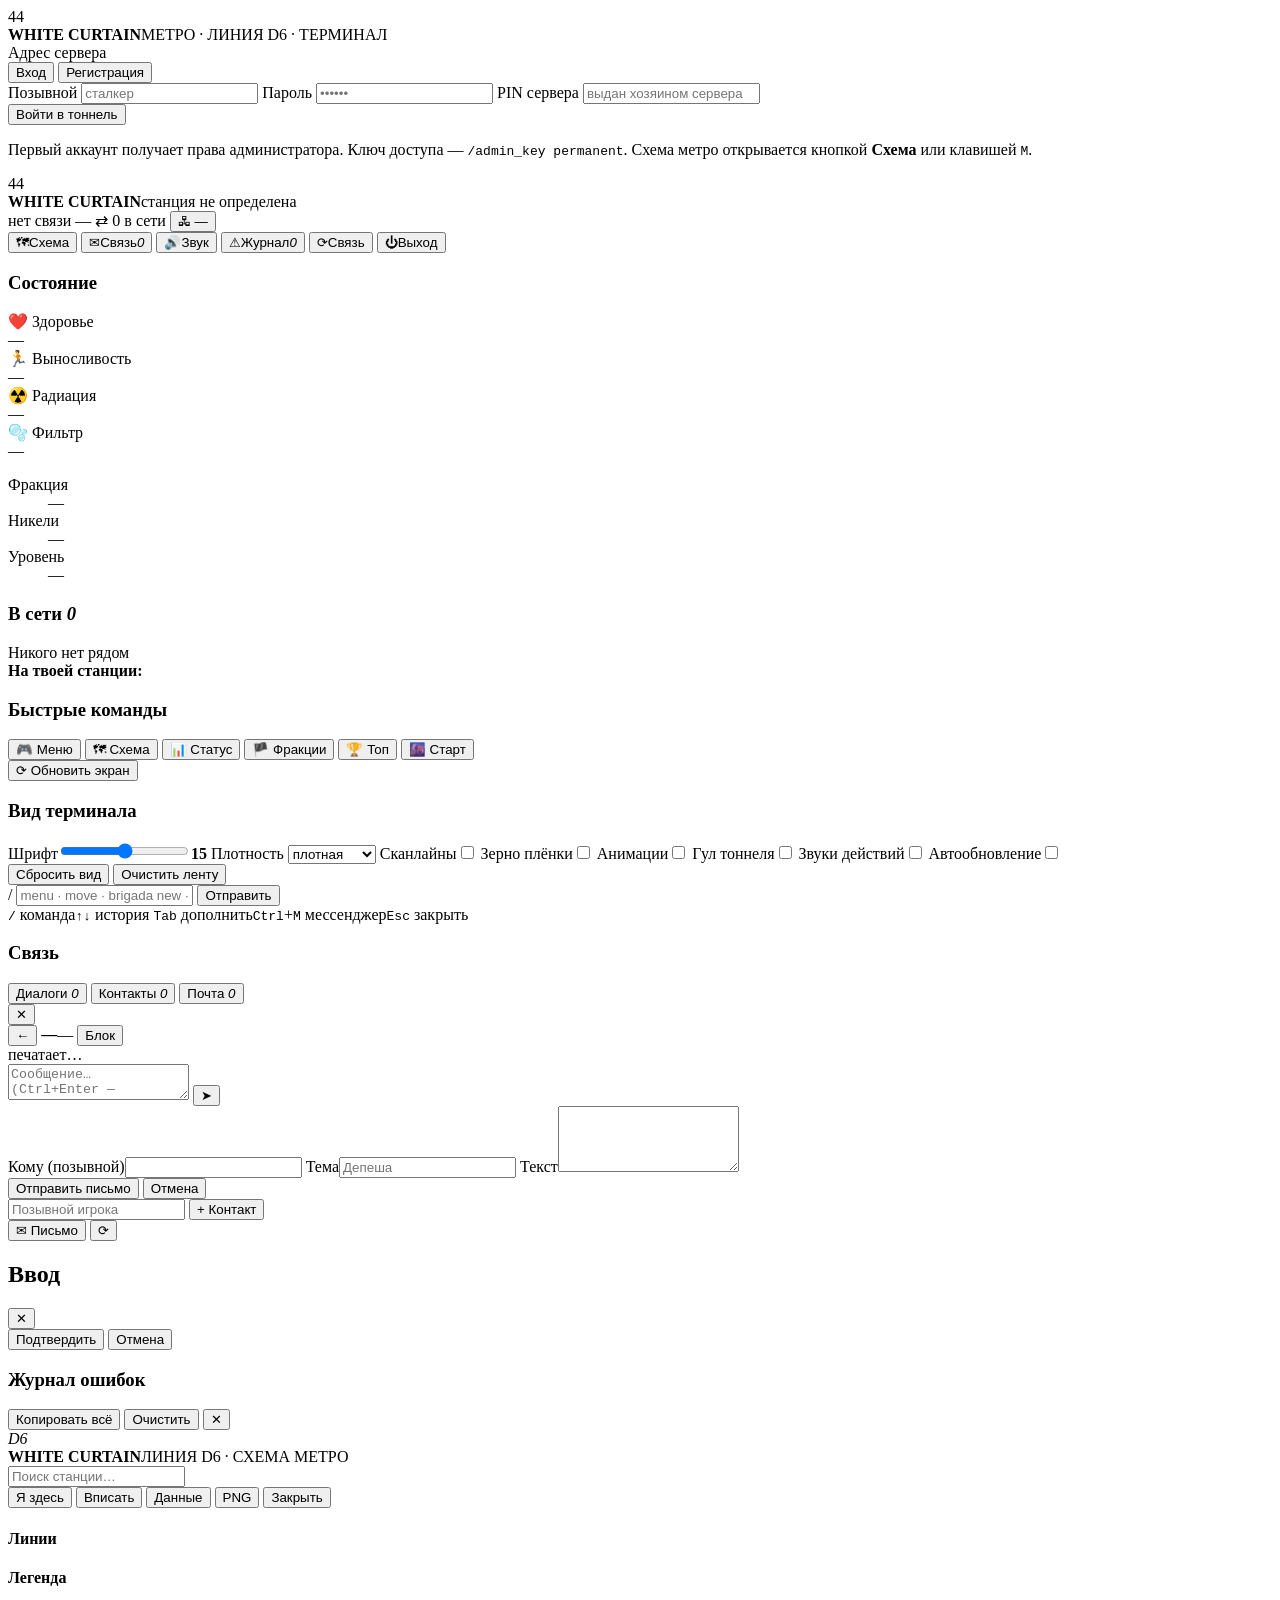
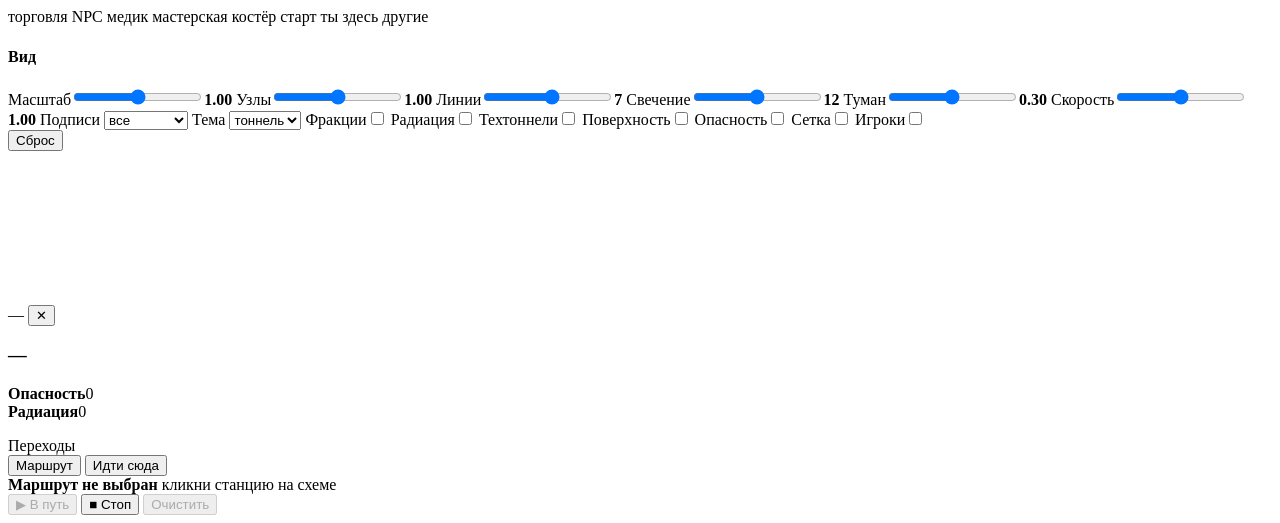
==== 0.5/build0_5/server/web/static/index.html @ 771f6d8e "Первый коммит" ====
<!doctype html>
<html lang="ru">
<head>
  <meta charset="utf-8">
  <meta name="viewport" content="width=device-width,initial-scale=1,viewport-fit=cover">
  <meta name="theme-color" content="#07090b">
  <title>44 · WHITE CURTAIN — терминал линии D6</title>
  <link rel="stylesheet" href="/static/style.css">
  <link rel="stylesheet" href="/static/map.css">
</head>
<body data-density="normal">

<div class="bg" aria-hidden="true">
  <div class="bg-glow"></div><div class="bg-sweep"></div>
  <div class="bg-grain"></div><div class="bg-scan"></div><div class="bg-vignette"></div>
</div>

<section id="auth" class="auth">
  <div class="auth-card">
    <div class="sign">
      <div class="sign-round">44</div>
      <div class="sign-text"><b>WHITE CURTAIN</b><span>МЕТРО · ЛИНИЯ D6 · ТЕРМИНАЛ</span></div>
    </div>
    <div id="lan-box" class="lan-box hidden">
      <span>Адрес сервера</span><div id="lan-list"></div>
    </div>
    <div class="auth-tabs">
      <button id="tab-login" class="tab active" type="button">Вход</button>
      <button id="tab-reg" class="tab" type="button">Регистрация</button>
    </div>
    <form id="auth-form" autocomplete="on">
      <label class="fld"><span>Позывной</span>
        <input id="lg" name="username" autocomplete="username" placeholder="сталкер" required minlength="3"></label>
      <label class="fld"><span>Пароль</span>
        <input id="pw" name="password" type="password" autocomplete="current-password" placeholder="••••••" required minlength="6"></label>
      <label class="fld hidden" id="pin-fld"><span>PIN сервера</span>
        <input id="pin" type="password" inputmode="numeric" placeholder="выдан хозяином сервера"></label>
      <div id="auth-err" class="auth-err" role="alert"></div>
      <button id="auth-go" class="btn success wide" type="submit">Войти в тоннель</button>
    </form>
    <p class="auth-note">Первый аккаунт получает права администратора. Ключ доступа — <code>/admin_key permanent</code>. Схема метро открывается кнопкой <b>Схема</b> или клавишей <kbd>M</kbd>.</p>
  </div>
</section>

<div id="app" class="app hidden">
  <header class="top">
    <div class="sign small">
      <div class="sign-round">44</div>
      <div class="sign-text"><b>WHITE CURTAIN</b><span id="station">станция не определена</span></div>
    </div>
    <div class="top-mid">
      <span id="net" class="pill off"><i></i><span id="net-text">нет связи</span></span>
      <span id="who" class="pill ghost">—</span>
      <span id="sync" class="pill ghost" title="Синхронизация мира">⇄ <span id="sync-text">0 в сети</span></span>
      <button id="lan-chip" class="pill ghost btn-copy" type="button" title="Скопировать адрес сервера">🖧 <span id="lan-addr">—</span></button>
    </div>
    <div class="top-actions">
      <button id="map-btn" class="icon-btn" type="button" title="Интерактивная схема (M)">🗺<span>Схема</span></button>
      <button id="msg-btn" class="icon-btn" type="button" title="Мессенджер">✉<span>Связь</span><em id="msg-count" class="badge hidden">0</em></button>
      <button id="sound" class="icon-btn on" type="button" title="Звук включён" aria-pressed="true">🔊<span>Звук</span></button>
      <button id="errors-btn" class="icon-btn" type="button" title="Журнал ошибок">⚠<span>Журнал</span><em id="err-count" class="badge hidden">0</em></button>
      <button id="reconnect" class="icon-btn" type="button" title="Переподключить">⟳<span>Связь</span></button>
      <button id="logout" class="icon-btn" type="button" title="Выйти">⏻<span>Выход</span></button>
    </div>
  </header>

  <aside class="rail">
    <section class="panel">
      <h3>Состояние</h3>
      <div id="vitals" class="vitals">
        <div class="vital" data-k="hp"><label>❤️ Здоровье</label><div class="bar"><i style="width:0%"></i></div><span>—</span></div>
        <div class="vital" data-k="st"><label>🏃 Выносливость</label><div class="bar"><i style="width:0%"></i></div><span>—</span></div>
        <div class="vital" data-k="rad"><label>☢️ Радиация</label><div class="bar"><i style="width:0%"></i></div><span>—</span></div>
        <div class="vital" data-k="filter"><label>🫧 Фильтр</label><div class="bar"><i style="width:0%"></i></div><span>—</span></div>
      </div>
      <dl class="kv">
        <div><dt>Фракция</dt><dd id="v-faction">—</dd></div>
        <div><dt>Никели</dt><dd id="v-money">—</dd></div>
        <div><dt>Уровень</dt><dd id="v-level">—</dd></div>
      </dl>
    </section>
    <section class="panel">
      <h3>В сети <em id="online-count" class="tag">0</em></h3>
      <div id="online-list" class="online"><div class="empty">Никого нет рядом</div></div>
      <div id="nearby-box" class="nearby hidden"><b>На твоей станции:</b><span id="nearby-names"></span></div>
    </section>
    <section class="panel">
      <h3>Быстрые команды</h3>
      <div class="quick">
        <button data-cmd="menu">🎮 Меню</button>
        <button data-open-map>🗺 Схема</button>
        <button data-cmd="status">📊 Статус</button>
        <button data-cmd="faction">🏴 Фракции</button>
        <button data-cmd="leaderboard">🏆 Топ</button>
        <button data-cmd="start">🌆 Старт</button>
      </div>
      <button id="force-refresh" class="btn tiny secondary wide mt" type="button">⟳ Обновить экран</button>
    </section>
    <section class="panel">
      <h3>Вид терминала</h3>
      <div class="ctrl">
        <label class="ctrl-row"><span>Шрифт</span><input id="set-font" type="range" min="13" max="19" step="1"><b id="set-font-v">15</b></label>
        <label class="ctrl-row"><span>Плотность</span>
          <select id="set-density"><option value="compact">плотная</option><option value="normal">обычная</option><option value="wide">свободная</option></select></label>
        <label class="ctrl-row switch"><span>Сканлайны</span><input id="set-scan" type="checkbox"><i></i></label>
        <label class="ctrl-row switch"><span>Зерно плёнки</span><input id="set-grain" type="checkbox"><i></i></label>
        <label class="ctrl-row switch"><span>Анимации</span><input id="set-motion" type="checkbox"><i></i></label>
        <label class="ctrl-row switch"><span>Гул тоннеля</span><input id="set-amb" type="checkbox"><i></i></label>
        <label class="ctrl-row switch"><span>Звуки действий</span><input id="set-sfx" type="checkbox"><i></i></label>
        <label class="ctrl-row switch"><span>Автообновление</span><input id="set-autoref" type="checkbox"><i></i></label>
        <div class="ctrl-row"><button id="set-reset" class="btn tiny secondary" type="button">Сбросить вид</button>
          <button id="feed-clear" class="btn tiny secondary" type="button">Очистить ленту</button></div>
      </div>
    </section>
  </aside>

  <main id="feed" class="feed" tabindex="0"></main>

  <footer class="cmd">
    <div class="cmd-line">
      <span class="caret">/</span>
      <input id="cmd" placeholder="menu · move · brigada new · admin_key permanent" autocomplete="off" spellcheck="false">
      <button id="cmd-send" class="btn primary" type="button">Отправить</button>
    </div>
    <div id="ac" class="ac hidden" role="listbox"></div>
    <div class="hints">
      <span><kbd>/</kbd> команда</span><span><kbd>↑</kbd><kbd>↓</kbd> история</span>
      <span><kbd>Tab</kbd> дополнить</span><span><kbd>Ctrl</kbd>+<kbd>M</kbd> мессенджер</span><span><kbd>Esc</kbd> закрыть</span>
    </div>
  </footer>
</div>

<!-- МЕССЕНДЖЕР -->
<aside id="msg" class="drawer wide hidden" aria-label="Мессенджер">
  <div class="drawer-bar">
    <h3>Связь</h3>
    <div class="msg-tabs">
      <button class="mtab active" data-tab="chats" type="button">Диалоги <em id="tab-dm" class="badge inline hidden">0</em></button>
      <button class="mtab" data-tab="contacts" type="button">Контакты <em id="tab-req" class="badge inline hidden">0</em></button>
      <button class="mtab" data-tab="mail" type="button">Почта <em id="tab-mail" class="badge inline hidden">0</em></button>
    </div>
    <button id="msg-x" class="modal-x" type="button" aria-label="Закрыть">✕</button>
  </div>
  <div class="msg-body">
    <div id="msg-list" class="msg-list"></div>
    <div id="msg-thread" class="msg-thread hidden">
      <div class="thread-head">
        <button id="thread-back" class="btn tiny secondary" type="button">←</button>
        <b id="thread-name">—</b><span id="thread-state" class="tag">—</span>
        <button id="thread-block" class="btn tiny danger" type="button">Блок</button>
      </div>
      <div id="thread-body" class="thread-body"></div>
      <div id="thread-typing" class="typing hidden">печатает…</div>
      <form id="thread-form" class="thread-form">
        <textarea id="thread-input" rows="2" placeholder="Сообщение… (Ctrl+Enter — отправить)" maxlength="2000"></textarea>
        <button class="btn success" type="submit">➤</button>
      </form>
    </div>
  </div>
  <div id="msg-compose" class="msg-compose hidden">
    <form id="mail-form">
      <label class="fld"><span>Кому (позывной)</span><input id="mail-to" list="directory" required></label>
      <label class="fld"><span>Тема</span><input id="mail-subject" maxlength="120" placeholder="Депеша"></label>
      <label class="fld"><span>Текст</span><textarea id="mail-body" rows="4" maxlength="2000" required></textarea></label>
      <div class="row"><button class="btn success" type="submit">Отправить письмо</button>
        <button id="mail-cancel" class="btn secondary" type="button">Отмена</button></div>
    </form>
  </div>
  <div class="msg-foot">
    <form id="add-contact" class="add-contact">
      <input id="contact-login" list="directory" placeholder="Позывной игрока" required>
      <button class="btn tiny primary" type="submit">+ Контакт</button>
    </form>
    <button id="new-mail" class="btn tiny secondary" type="button">✉ Письмо</button>
    <button id="msg-refresh" class="btn tiny secondary" type="button">⟳</button>
  </div>
  <datalist id="directory"></datalist>
</aside>

<div id="modal-root" class="overlay hidden" role="dialog" aria-modal="true" aria-labelledby="modal-title">
  <form id="modal" class="modal">
    <div class="modal-bar"><i></i><i></i><i></i><h2 id="modal-title">Ввод</h2>
      <button id="modal-x" class="modal-x" type="button" aria-label="Закрыть">✕</button></div>
    <div id="modal-fields" class="modal-body"></div>
    <div class="modal-foot">
      <button id="modal-ok" class="btn success" type="submit">Подтвердить</button>
      <button id="modal-cancel" class="btn secondary" type="button">Отмена</button>
    </div>
  </form>
</div>

<aside id="drawer" class="drawer hidden" aria-label="Журнал ошибок">
  <div class="drawer-bar"><h3>Журнал ошибок</h3>
    <button id="err-copy" class="btn tiny secondary" type="button">Копировать всё</button>
    <button id="err-clear" class="btn tiny secondary" type="button">Очистить</button>
    <button id="drawer-x" class="modal-x" type="button" aria-label="Закрыть">✕</button></div>
  <div id="err-list" class="drawer-body"></div>
</aside>

<!-- ══════════ ИНТЕРАКТИВНАЯ СХЕМА МЕТРО ══════════ -->
<div id="mapx" class="mapx hidden">
  <div class="mapx-grain"></div>
  <div class="mapx-top">
    <div class="mapx-brand"><i>D6</i><div><b>WHITE CURTAIN</b><span>ЛИНИЯ D6 · СХЕМА МЕТРО</span></div></div>
    <div class="mapx-search">
      <input id="map-q" type="text" placeholder="Поиск станции…" autocomplete="off">
      <div id="map-ac" class="mapx-ac hidden"></div>
    </div>
    <div class="mapx-topbtns">
      <button class="mbtn" id="map-here" type="button">Я здесь</button>
      <button class="mbtn" id="map-fit" type="button">Вписать</button>
      <button class="mbtn" id="map-reload" type="button">Данные</button>
      <button class="mbtn" id="map-export" type="button">PNG</button>
      <button class="mbtn danger" id="map-close" type="button">Закрыть</button>
    </div>
  </div>
  <aside class="mapx-rail">
    <div class="mpanel">
      <h4>Линии</h4>
      <div id="map-lines" class="legend-lines"></div>
      <h4>Легенда</h4>
      <div class="legend-keys">
        <span><i class="k trade"></i>торговля</span>
        <span><i class="k npc"></i>NPC</span>
        <span><i class="k doctor"></i>медик</span>
        <span><i class="k workshop"></i>мастерская</span>
        <span><i class="k campfire"></i>костёр</span>
        <span><i class="k start"></i>старт</span>
        <span><i class="k me"></i>ты здесь</span>
        <span><i class="k other"></i>другие</span>
      </div>
    </div>
    <div class="mpanel">
      <h4>Вид</h4>
      <label class="mrow"><span>Масштаб</span><input id="m-zoom" type="range" min="0.2" max="3.2" step="0.05"><b id="m-zoom-v">1.00</b></label>
      <label class="mrow"><span>Узлы</span><input id="m-node" type="range" min="0.3" max="2.4" step="0.05"><b id="m-node-v">1.00</b></label>
      <label class="mrow"><span>Линии</span><input id="m-line" type="range" min="1" max="16" step="1"><b id="m-line-v">7</b></label>
      <label class="mrow"><span>Свечение</span><input id="m-glow" type="range" min="0" max="24" step="1"><b id="m-glow-v">12</b></label>
      <label class="mrow"><span>Туман</span><input id="m-fog" type="range" min="0" max="1" step="0.05"><b id="m-fog-v">0.30</b></label>
      <label class="mrow"><span>Скорость</span><input id="m-speed" type="range" min="0" max="3" step="0.05"><b id="m-speed-v">1.00</b></label>
      <label class="mrow"><span>Подписи</span>
        <select id="m-labels"><option value="all">все</option><option value="smart">умно</option><option value="key">ключевые</option><option value="none">нет</option></select>
      </label>
      <label class="mrow"><span>Тема</span>
        <select id="m-theme"><option value="tunnel">тоннель</option><option value="radio">радио</option><option value="night">ночь</option></select>
      </label>
      <label class="mrow sw"><span>Фракции</span><input id="m-terr" type="checkbox"><i></i></label>
      <label class="mrow sw"><span>Радиация</span><input id="m-rad" type="checkbox"><i></i></label>
      <label class="mrow sw"><span>Техтоннели</span><input id="m-tech" type="checkbox"><i></i></label>
      <label class="mrow sw"><span>Поверхность</span><input id="m-surf" type="checkbox"><i></i></label>
      <label class="mrow sw"><span>Опасность</span><input id="m-danger" type="checkbox"><i></i></label>
      <label class="mrow sw"><span>Сетка</span><input id="m-grid" type="checkbox"><i></i></label>
      <label class="mrow sw"><span>Игроки</span><input id="m-players" type="checkbox"><i></i></label>
      <div class="mrow btns"><button class="mbtn" id="m-reset" type="button">Сброс</button></div>
    </div>
  </aside>
  <canvas id="map-canvas"></canvas>
  <div id="map-tip" class="mapx-tip hidden"></div>
  <aside class="mapx-dossier hidden" id="map-dossier">
    <div class="dos-head">
      <span id="dos-line" class="dos-line">—</span>
      <button class="mbtn tiny" id="dos-x" type="button">✕</button>
    </div>
    <h3 id="dos-name">—</h3>
    <div id="dos-tags" class="dos-tags"></div>
    <p id="dos-desc" class="dos-desc"></p>
    <div class="dos-meters">
      <div class="meter"><b>Опасность</b><span id="dos-danger-v">0</span><div class="mbar danger"><i id="dos-danger"></i></div></div>
      <div class="meter"><b>Радиация</b><span id="dos-rad-v">0</span><div class="mbar rad"><i id="dos-rad"></i></div></div>
    </div>
    <dl id="dos-kv" class="dos-kv"></dl>
    <div class="dos-sec">Переходы</div>
    <div id="dos-links" class="dos-links"></div>
    <div class="dos-actions">
      <button class="mbtn" id="dos-route" type="button">Маршрут</button>
      <button class="mbtn go" id="dos-go" type="button">Идти сюда</button>
    </div>
  </aside>
  <footer class="mapx-route">
    <div class="route-head">
      <b id="route-title">Маршрут не выбран</b>
      <span id="route-meta" class="route-meta">кликни станцию на схеме</span>
      <div class="route-btns">
        <button class="mbtn go" id="route-start" type="button" disabled>▶ В путь</button>
        <button class="mbtn danger hidden" id="route-stop" type="button">■ Стоп</button>
        <button class="mbtn" id="route-clear" type="button" disabled>Очистить</button>
      </div>
    </div>
    <div class="route-progress"><i id="route-bar"></i></div>
    <div id="route-chips" class="route-chips"></div>
    <div id="route-log" class="route-log"></div>
  </footer>
  <div id="map-load" class="mapx-load hidden"></div>
</div>

<div id="toasts" class="toasts" aria-live="polite"></div>

<script src="/static/app.js"></script>
<script src="/static/msg.js"></script>
<script src="/static/map.js"></script>
</body>
</html>
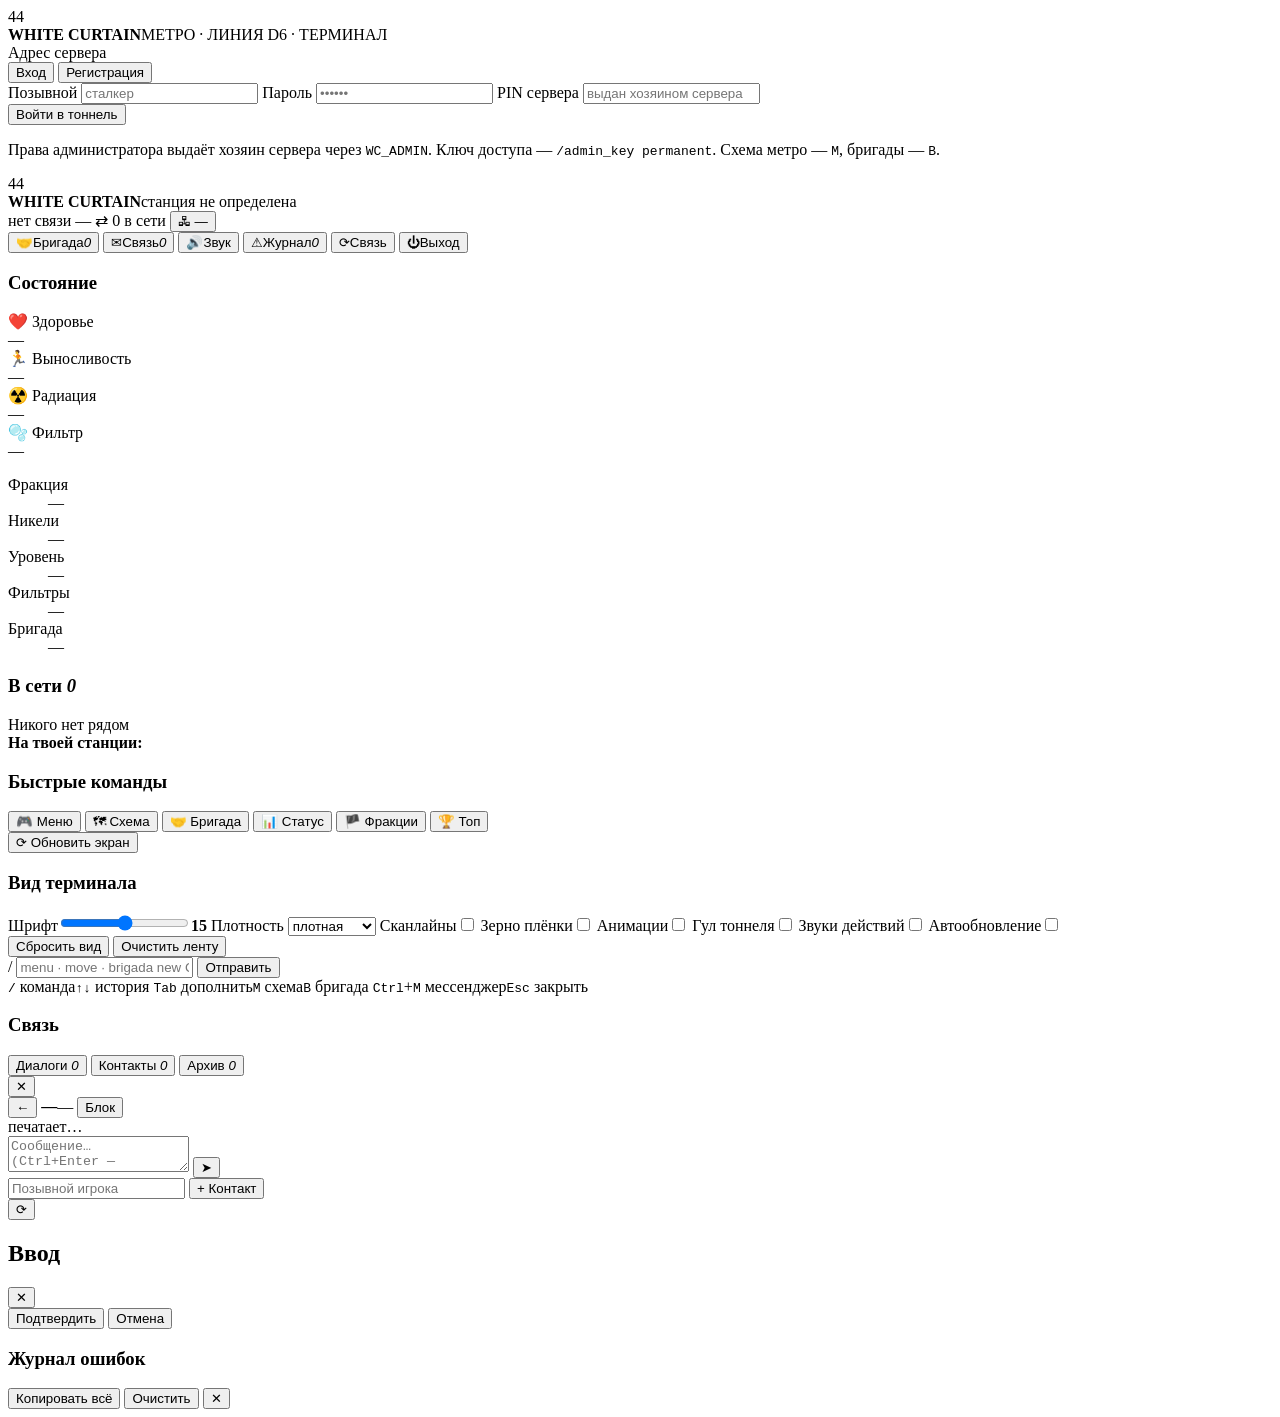
==== commit 4c72016f: "19.11 Бригады и карта" ====
--- a/0.5/build0_5/server/web/static/index.html
+++ b/0.5/build0_5/server/web/static/index.html
@@ -6,7 +6,6 @@
   <meta name="theme-color" content="#07090b">
   <title>44 · WHITE CURTAIN — терминал линии D6</title>
   <link rel="stylesheet" href="/static/style.css">
-  <link rel="stylesheet" href="/static/map.css">
 </head>
 <body data-density="normal">
 
@@ -38,7 +37,7 @@
       <div id="auth-err" class="auth-err" role="alert"></div>
       <button id="auth-go" class="btn success wide" type="submit">Войти в тоннель</button>
     </form>
-    <p class="auth-note">Первый аккаунт получает права администратора. Ключ доступа — <code>/admin_key permanent</code>. Схема метро открывается кнопкой <b>Схема</b> или клавишей <kbd>M</kbd>.</p>
+    <p class="auth-note">Права администратора выдаёт хозяин сервера через <code>WC_ADMIN</code>. Ключ доступа — <code>/admin_key permanent</code>. Схема метро — <kbd>M</kbd>, бригады — <kbd>B</kbd>.</p>
   </div>
 </section>
 
@@ -55,8 +54,8 @@
       <button id="lan-chip" class="pill ghost btn-copy" type="button" title="Скопировать адрес сервера">🖧 <span id="lan-addr">—</span></button>
     </div>
     <div class="top-actions">
-      <button id="map-btn" class="icon-btn" type="button" title="Интерактивная схема (M)">🗺<span>Схема</span></button>
-      <button id="msg-btn" class="icon-btn" type="button" title="Мессенджер">✉<span>Связь</span><em id="msg-count" class="badge hidden">0</em></button>
+      <button id="brigada-btn" class="icon-btn" type="button" title="Бригада (B)">🤝<span>Бригада</span><em id="brigada-count" class="badge hidden">0</em></button>
+      <button id="msg-btn" class="icon-btn" type="button" title="Мессенджер (Ctrl+M)">✉<span>Связь</span><em id="msg-count" class="badge hidden">0</em></button>
       <button id="sound" class="icon-btn on" type="button" title="Звук включён" aria-pressed="true">🔊<span>Звук</span></button>
       <button id="errors-btn" class="icon-btn" type="button" title="Журнал ошибок">⚠<span>Журнал</span><em id="err-count" class="badge hidden">0</em></button>
       <button id="reconnect" class="icon-btn" type="button" title="Переподключить">⟳<span>Связь</span></button>
@@ -77,6 +76,8 @@
         <div><dt>Фракция</dt><dd id="v-faction">—</dd></div>
         <div><dt>Никели</dt><dd id="v-money">—</dd></div>
         <div><dt>Уровень</dt><dd id="v-level">—</dd></div>
+        <div><dt>Фильтры</dt><dd id="v-filters">—</dd></div>
+        <div><dt>Бригада</dt><dd id="v-brigada">—</dd></div>
       </dl>
     </section>
     <section class="panel">
@@ -88,11 +89,11 @@
       <h3>Быстрые команды</h3>
       <div class="quick">
         <button data-cmd="menu">🎮 Меню</button>
-        <button data-open-map>🗺 Схема</button>
+        <button data-open-map title="Схема метро (M)">🗺 Схема</button>
+        <button data-open-brigada title="Бригада (B)">🤝 Бригада</button>
         <button data-cmd="status">📊 Статус</button>
         <button data-cmd="faction">🏴 Фракции</button>
         <button data-cmd="leaderboard">🏆 Топ</button>
-        <button data-cmd="start">🌆 Старт</button>
       </div>
       <button id="force-refresh" class="btn tiny secondary wide mt" type="button">⟳ Обновить экран</button>
     </section>
@@ -119,25 +120,26 @@
   <footer class="cmd">
     <div class="cmd-line">
       <span class="caret">/</span>
-      <input id="cmd" placeholder="menu · move · brigada new · admin_key permanent" autocomplete="off" spellcheck="false">
+      <input id="cmd" placeholder="menu · move · brigada new Стальные крысы · brigada add Пепел" autocomplete="off" spellcheck="false">
       <button id="cmd-send" class="btn primary" type="button">Отправить</button>
     </div>
     <div id="ac" class="ac hidden" role="listbox"></div>
     <div class="hints">
       <span><kbd>/</kbd> команда</span><span><kbd>↑</kbd><kbd>↓</kbd> история</span>
-      <span><kbd>Tab</kbd> дополнить</span><span><kbd>Ctrl</kbd>+<kbd>M</kbd> мессенджер</span><span><kbd>Esc</kbd> закрыть</span>
+      <span><kbd>Tab</kbd> дополнить</span><span><kbd>M</kbd> схема</span><span><kbd>B</kbd> бригада</span>
+      <span><kbd>Ctrl</kbd>+<kbd>M</kbd> мессенджер</span><span><kbd>Esc</kbd> закрыть</span>
     </div>
   </footer>
 </div>
 
-<!-- МЕССЕНДЖЕР -->
+<!-- МЕССЕНДЖЕР: личные сообщения, контакты, архив только для чтения -->
 <aside id="msg" class="drawer wide hidden" aria-label="Мессенджер">
   <div class="drawer-bar">
     <h3>Связь</h3>
     <div class="msg-tabs">
       <button class="mtab active" data-tab="chats" type="button">Диалоги <em id="tab-dm" class="badge inline hidden">0</em></button>
       <button class="mtab" data-tab="contacts" type="button">Контакты <em id="tab-req" class="badge inline hidden">0</em></button>
-      <button class="mtab" data-tab="mail" type="button">Почта <em id="tab-mail" class="badge inline hidden">0</em></button>
+      <button class="mtab" data-tab="mail" type="button">Архив <em id="tab-mail" class="badge inline hidden">0</em></button>
     </div>
     <button id="msg-x" class="modal-x" type="button" aria-label="Закрыть">✕</button>
   </div>
@@ -157,21 +159,11 @@
       </form>
     </div>
   </div>
-  <div id="msg-compose" class="msg-compose hidden">
-    <form id="mail-form">
-      <label class="fld"><span>Кому (позывной)</span><input id="mail-to" list="directory" required></label>
-      <label class="fld"><span>Тема</span><input id="mail-subject" maxlength="120" placeholder="Депеша"></label>
-      <label class="fld"><span>Текст</span><textarea id="mail-body" rows="4" maxlength="2000" required></textarea></label>
-      <div class="row"><button class="btn success" type="submit">Отправить письмо</button>
-        <button id="mail-cancel" class="btn secondary" type="button">Отмена</button></div>
-    </form>
-  </div>
   <div class="msg-foot">
     <form id="add-contact" class="add-contact">
       <input id="contact-login" list="directory" placeholder="Позывной игрока" required>
       <button class="btn tiny primary" type="submit">+ Контакт</button>
     </form>
-    <button id="new-mail" class="btn tiny secondary" type="button">✉ Письмо</button>
     <button id="msg-refresh" class="btn tiny secondary" type="button">⟳</button>
   </div>
   <datalist id="directory"></datalist>
@@ -197,106 +189,17 @@
   <div id="err-list" class="drawer-body"></div>
 </aside>
 
-<!-- ══════════ ИНТЕРАКТИВНАЯ СХЕМА МЕТРО ══════════ -->
-<div id="mapx" class="mapx hidden">
-  <div class="mapx-grain"></div>
-  <div class="mapx-top">
-    <div class="mapx-brand"><i>D6</i><div><b>WHITE CURTAIN</b><span>ЛИНИЯ D6 · СХЕМА МЕТРО</span></div></div>
-    <div class="mapx-search">
-      <input id="map-q" type="text" placeholder="Поиск станции…" autocomplete="off">
-      <div id="map-ac" class="mapx-ac hidden"></div>
-    </div>
-    <div class="mapx-topbtns">
-      <button class="mbtn" id="map-here" type="button">Я здесь</button>
-      <button class="mbtn" id="map-fit" type="button">Вписать</button>
-      <button class="mbtn" id="map-reload" type="button">Данные</button>
-      <button class="mbtn" id="map-export" type="button">PNG</button>
-      <button class="mbtn danger" id="map-close" type="button">Закрыть</button>
-    </div>
-  </div>
-  <aside class="mapx-rail">
-    <div class="mpanel">
-      <h4>Линии</h4>
-      <div id="map-lines" class="legend-lines"></div>
-      <h4>Легенда</h4>
-      <div class="legend-keys">
-        <span><i class="k trade"></i>торговля</span>
-        <span><i class="k npc"></i>NPC</span>
-        <span><i class="k doctor"></i>медик</span>
-        <span><i class="k workshop"></i>мастерская</span>
-        <span><i class="k campfire"></i>костёр</span>
-        <span><i class="k start"></i>старт</span>
-        <span><i class="k me"></i>ты здесь</span>
-        <span><i class="k other"></i>другие</span>
-      </div>
-    </div>
-    <div class="mpanel">
-      <h4>Вид</h4>
-      <label class="mrow"><span>Масштаб</span><input id="m-zoom" type="range" min="0.2" max="3.2" step="0.05"><b id="m-zoom-v">1.00</b></label>
-      <label class="mrow"><span>Узлы</span><input id="m-node" type="range" min="0.3" max="2.4" step="0.05"><b id="m-node-v">1.00</b></label>
-      <label class="mrow"><span>Линии</span><input id="m-line" type="range" min="1" max="16" step="1"><b id="m-line-v">7</b></label>
-      <label class="mrow"><span>Свечение</span><input id="m-glow" type="range" min="0" max="24" step="1"><b id="m-glow-v">12</b></label>
-      <label class="mrow"><span>Туман</span><input id="m-fog" type="range" min="0" max="1" step="0.05"><b id="m-fog-v">0.30</b></label>
-      <label class="mrow"><span>Скорость</span><input id="m-speed" type="range" min="0" max="3" step="0.05"><b id="m-speed-v">1.00</b></label>
-      <label class="mrow"><span>Подписи</span>
-        <select id="m-labels"><option value="all">все</option><option value="smart">умно</option><option value="key">ключевые</option><option value="none">нет</option></select>
-      </label>
-      <label class="mrow"><span>Тема</span>
-        <select id="m-theme"><option value="tunnel">тоннель</option><option value="radio">радио</option><option value="night">ночь</option></select>
-      </label>
-      <label class="mrow sw"><span>Фракции</span><input id="m-terr" type="checkbox"><i></i></label>
-      <label class="mrow sw"><span>Радиация</span><input id="m-rad" type="checkbox"><i></i></label>
-      <label class="mrow sw"><span>Техтоннели</span><input id="m-tech" type="checkbox"><i></i></label>
-      <label class="mrow sw"><span>Поверхность</span><input id="m-surf" type="checkbox"><i></i></label>
-      <label class="mrow sw"><span>Опасность</span><input id="m-danger" type="checkbox"><i></i></label>
-      <label class="mrow sw"><span>Сетка</span><input id="m-grid" type="checkbox"><i></i></label>
-      <label class="mrow sw"><span>Игроки</span><input id="m-players" type="checkbox"><i></i></label>
-      <div class="mrow btns"><button class="mbtn" id="m-reset" type="button">Сброс</button></div>
-    </div>
-  </aside>
-  <canvas id="map-canvas"></canvas>
-  <div id="map-tip" class="mapx-tip hidden"></div>
-  <aside class="mapx-dossier hidden" id="map-dossier">
-    <div class="dos-head">
-      <span id="dos-line" class="dos-line">—</span>
-      <button class="mbtn tiny" id="dos-x" type="button">✕</button>
-    </div>
-    <h3 id="dos-name">—</h3>
-    <div id="dos-tags" class="dos-tags"></div>
-    <p id="dos-desc" class="dos-desc"></p>
-    <div class="dos-meters">
-      <div class="meter"><b>Опасность</b><span id="dos-danger-v">0</span><div class="mbar danger"><i id="dos-danger"></i></div></div>
-      <div class="meter"><b>Радиация</b><span id="dos-rad-v">0</span><div class="mbar rad"><i id="dos-rad"></i></div></div>
-    </div>
-    <dl id="dos-kv" class="dos-kv"></dl>
-    <div class="dos-sec">Переходы</div>
-    <div id="dos-links" class="dos-links"></div>
-    <div class="dos-actions">
-      <button class="mbtn" id="dos-route" type="button">Маршрут</button>
-      <button class="mbtn go" id="dos-go" type="button">Идти сюда</button>
-    </div>
-  </aside>
-  <footer class="mapx-route">
-    <div class="route-head">
-      <b id="route-title">Маршрут не выбран</b>
-      <span id="route-meta" class="route-meta">кликни станцию на схеме</span>
-      <div class="route-btns">
-        <button class="mbtn go" id="route-start" type="button" disabled>▶ В путь</button>
-        <button class="mbtn danger hidden" id="route-stop" type="button">■ Стоп</button>
-        <button class="mbtn" id="route-clear" type="button" disabled>Очистить</button>
-      </div>
-    </div>
-    <div class="route-progress"><i id="route-bar"></i></div>
-    <div id="route-chips" class="route-chips"></div>
-    <div id="route-log" class="route-log"></div>
-  </footer>
-  <div id="map-load" class="mapx-load hidden"></div>
-</div>
+<!-- БРИГАДЫ: панель строит static/brigada.js -->
+<div id="wcbrig" class="wcb hidden" aria-hidden="true"></div>
+
+<!-- СХЕМА МЕТРО: модальное окно, весь DOM строит static/map.js -->
+<div id="wcmap" class="wcm hidden" aria-hidden="true"></div>
 
 <div id="toasts" class="toasts" aria-live="polite"></div>
 
-<script src="/static/app.js"></script>
-<script src="/static/msg.js"></script>
-<script src="/static/map.js"></script>
+<script src="/static/app.js?v=20261118b"></script>
+<script src="/static/msg.js?v=20261118b"></script>
+<script src="/static/brigada.js?v=20261118b"></script>
+<script src="/static/map.js?v=20261118b"></script>
 </body>
 </html>
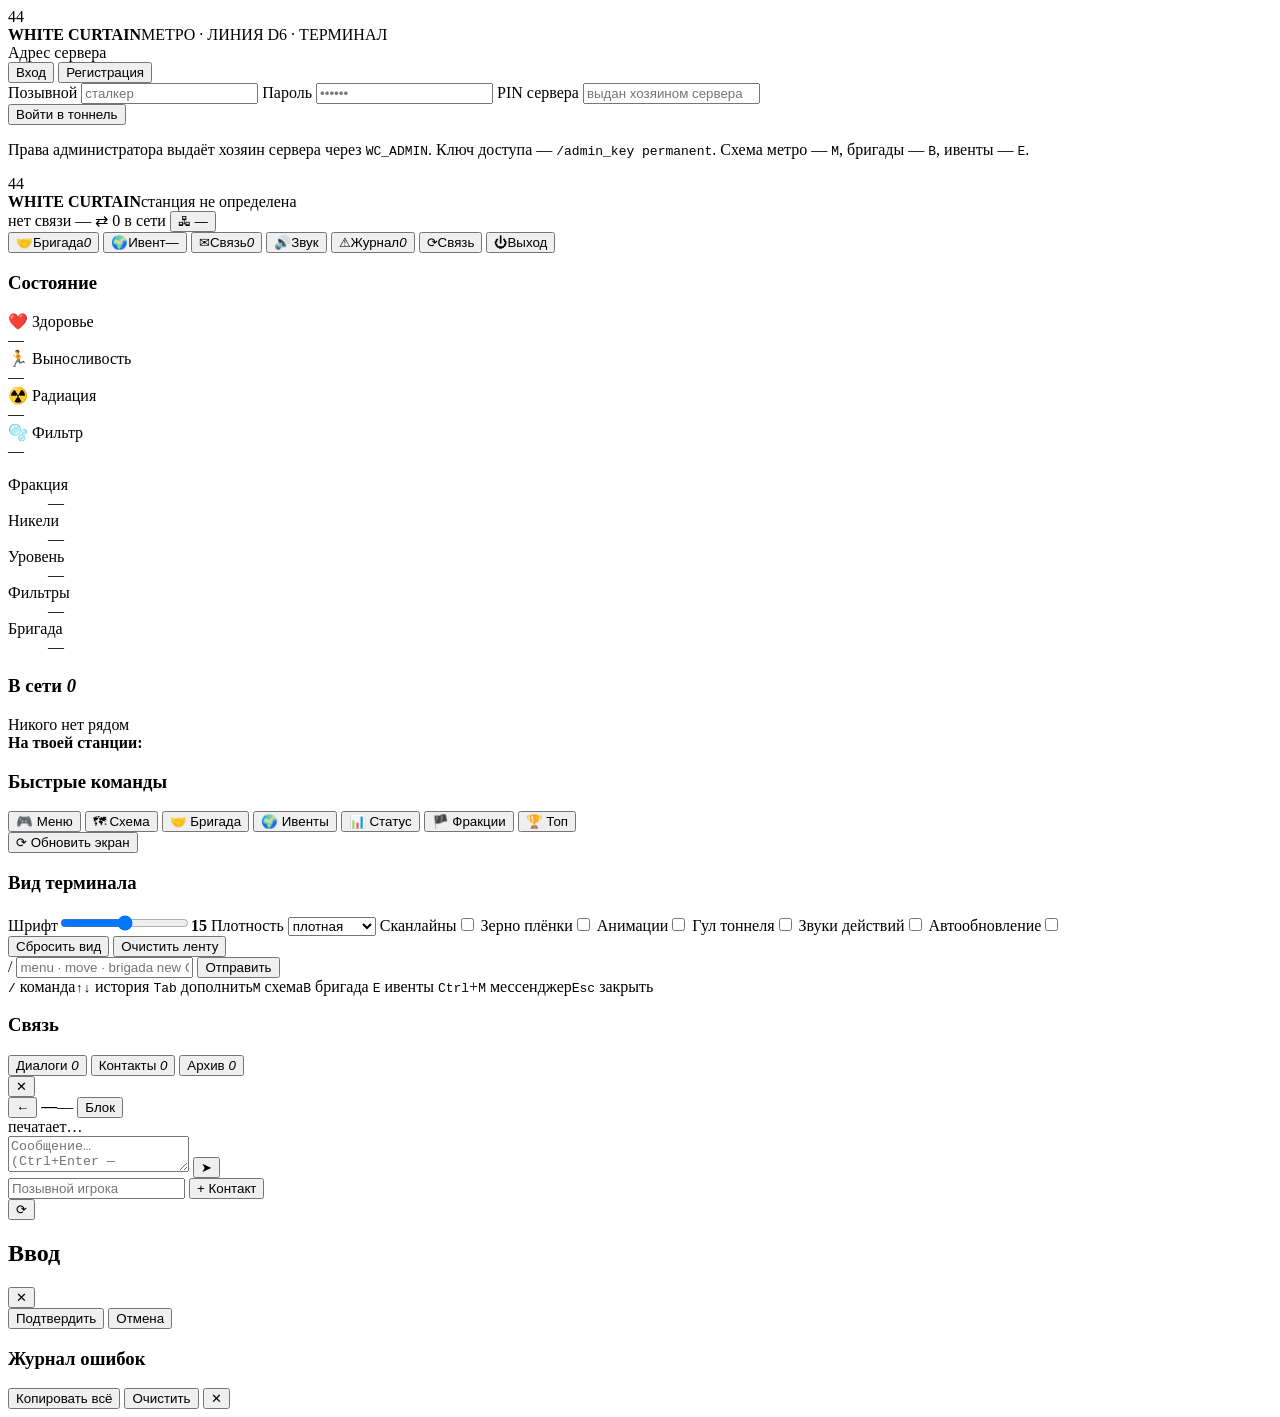
==== commit 884cff14: "transfer: global events" ====
--- a/0.5/build0_5/server/web/static/index.html
+++ b/0.5/build0_5/server/web/static/index.html
@@ -37,7 +37,7 @@
       <div id="auth-err" class="auth-err" role="alert"></div>
       <button id="auth-go" class="btn success wide" type="submit">Войти в тоннель</button>
     </form>
-    <p class="auth-note">Права администратора выдаёт хозяин сервера через <code>WC_ADMIN</code>. Ключ доступа — <code>/admin_key permanent</code>. Схема метро — <kbd>M</kbd>, бригады — <kbd>B</kbd>.</p>
+    <p class="auth-note">Права администратора выдаёт хозяин сервера через <code>WC_ADMIN</code>. Ключ доступа — <code>/admin_key permanent</code>. Схема метро — <kbd>M</kbd>, бригады — <kbd>B</kbd>, ивенты — <kbd>E</kbd>.</p>
   </div>
 </section>
 
@@ -55,6 +55,7 @@
     </div>
     <div class="top-actions">
       <button id="brigada-btn" class="icon-btn" type="button" title="Бригада (B)">🤝<span>Бригада</span><em id="brigada-count" class="badge hidden">0</em></button>
+      <button id="events-btn" class="icon-btn" type="button" title="Глобальные ивенты (E)">🌍<span>Ивент</span><em id="events-timer" class="badge hidden">—</em></button>
       <button id="msg-btn" class="icon-btn" type="button" title="Мессенджер (Ctrl+M)">✉<span>Связь</span><em id="msg-count" class="badge hidden">0</em></button>
       <button id="sound" class="icon-btn on" type="button" title="Звук включён" aria-pressed="true">🔊<span>Звук</span></button>
       <button id="errors-btn" class="icon-btn" type="button" title="Журнал ошибок">⚠<span>Журнал</span><em id="err-count" class="badge hidden">0</em></button>
@@ -91,6 +92,7 @@
         <button data-cmd="menu">🎮 Меню</button>
         <button data-open-map title="Схема метро (M)">🗺 Схема</button>
         <button data-open-brigada title="Бригада (B)">🤝 Бригада</button>
+        <button data-open-events title="Глобальные ивенты (E)">🌍 Ивенты</button>
         <button data-cmd="status">📊 Статус</button>
         <button data-cmd="faction">🏴 Фракции</button>
         <button data-cmd="leaderboard">🏆 Топ</button>
@@ -127,6 +129,7 @@
     <div class="hints">
       <span><kbd>/</kbd> команда</span><span><kbd>↑</kbd><kbd>↓</kbd> история</span>
       <span><kbd>Tab</kbd> дополнить</span><span><kbd>M</kbd> схема</span><span><kbd>B</kbd> бригада</span>
+      <span><kbd>E</kbd> ивенты</span>
       <span><kbd>Ctrl</kbd>+<kbd>M</kbd> мессенджер</span><span><kbd>Esc</kbd> закрыть</span>
     </div>
   </footer>
@@ -192,14 +195,18 @@
 <!-- БРИГАДЫ: панель строит static/brigada.js -->
 <div id="wcbrig" class="wcb hidden" aria-hidden="true"></div>
 
+<!-- ГЛОБАЛЬНЫЕ ИВЕНТЫ: панель строит static/events.js -->
+<div id="wcevt" class="wce hidden" aria-hidden="true"></div>
+
 <!-- СХЕМА МЕТРО: модальное окно, весь DOM строит static/map.js -->
 <div id="wcmap" class="wcm hidden" aria-hidden="true"></div>
 
 <div id="toasts" class="toasts" aria-live="polite"></div>
 
-<script src="/static/app.js?v=20261118b"></script>
-<script src="/static/msg.js?v=20261118b"></script>
-<script src="/static/brigada.js?v=20261118b"></script>
-<script src="/static/map.js?v=20261118b"></script>
+<script src="/static/app.js?v=20261119c"></script>
+<script src="/static/msg.js?v=20261119c"></script>
+<script src="/static/brigada.js?v=20261119c"></script>
+<script src="/static/events.js?v=20261119d"></script>
+<script src="/static/map.js?v=20261119c"></script>
 </body>
 </html>
